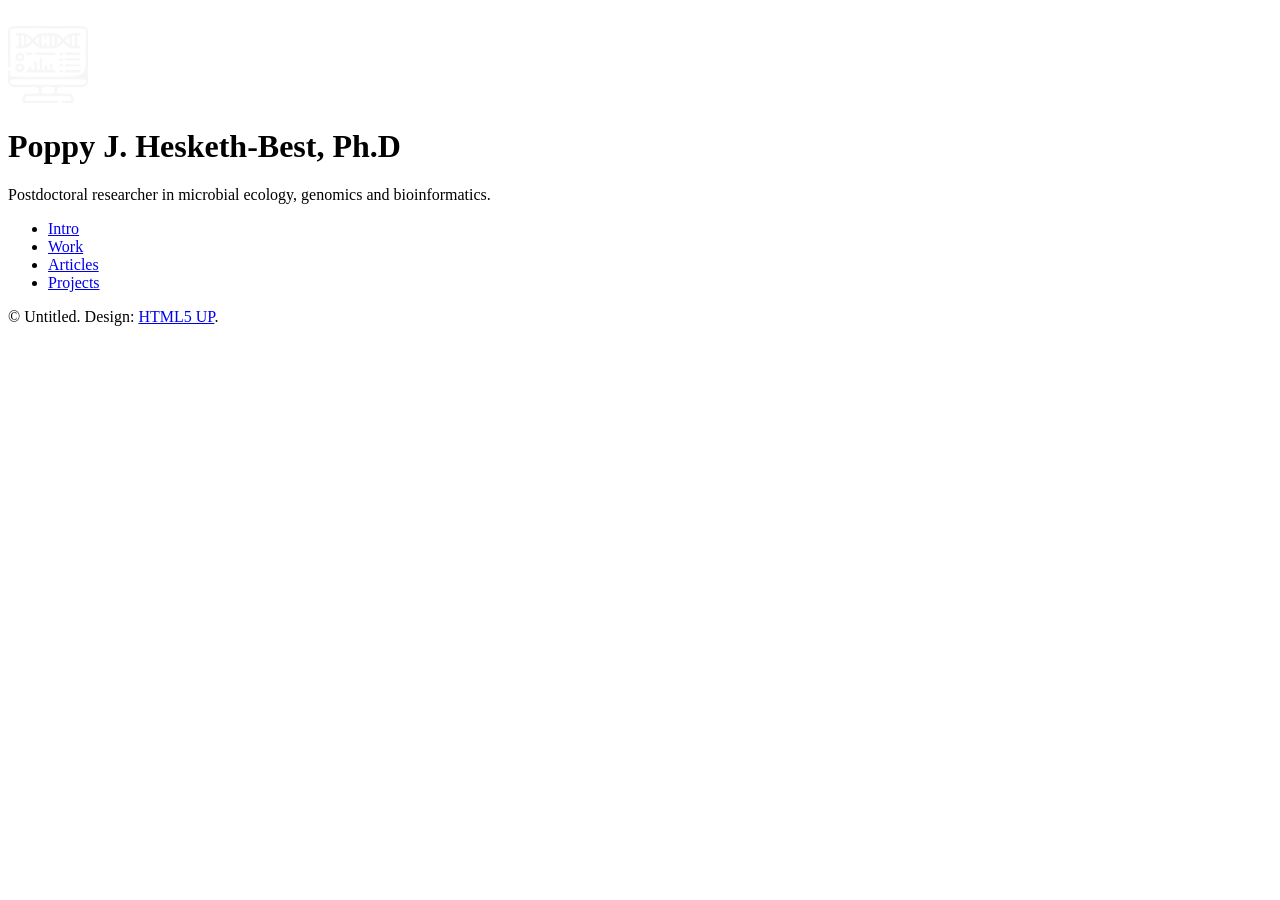
==== index.html @ eb46b70f "Update index.html" ====
<!DOCTYPE HTML>
<!--
	Dimension by HTML5 UP
	html5up.net | @ajlkn
	Free for personal and commercial use under the CCA 3.0 license (html5up.net/license)
-->
<html>
	<head>
		<title>Dimension by HTML5 UP</title>
		<meta charset="utf-8" />
		<meta name="viewport" content="width=device-width, initial-scale=1, user-scalable=no" />
		<link rel="stylesheet" href="assets/css/main.css" />
		<noscript><link rel="stylesheet" href="assets/css/noscript.css" /></noscript>
	</head>
	<body class="is-preload">

		<!-- Wrapper -->
			<div id="wrapper">

				<!-- Header -->
					<header id="header">

						<div class="logo">
						<img src="images/logo1.png" alt="My logo" style="width: 80px; margin-top: 18px;">
						</div>

						<div class="content">
							<div class="inner">
								<h1>Poppy J. Hesketh-Best, Ph.D</h1>
								<p>Postdoctoral researcher in microbial ecology, genomics and bioinformatics.</p>
							</div>
						</div>
						<nav>
							<ul>
								<li><a href="#intro">Intro</a></li>
								<li><a href="#work">Work</a></li>
								<li><a href="#pubs">Articles</a></li>
    							<li><a href="#Projects">Projects</a></li>
								<!--<li><a href="#elements">Elements</a></li>-->
							</ul>
						</nav>
					</header>

				<!-- Main -->
					<div id="main">
						
						<!-- Intro -->
						<article id="intro">
						  <h2 class="major">Intro</h2>
						  <span class="image main"><img src="images/background.jpg" alt="" /></span>
						  <p>
						    I am a bioinformatician and microbial ecologist with a PhD in Marine Biology (Microbiology) from the University of Plymouth. My research focuses on understanding complex biological systems through high-throughput sequencing, metagenomics, and evolutionary analysis.
						  </p>
						  <p>
						    I have worked internationally across the UK, USA, and Spain, studying diverse systems including deep-sea sponges, Antarctic invertebrates, coral reef microbiomes, honey bee viruses, and human pathogens. Currently, I am a Bioinformatics Investigator at IGTP (Barcelona), where I work on pathogen genomic surveillance, with a focus on <em>Mycobacterium tuberculosis</em> and real-time epidemiology.
						  </p>
						  <p>
						    My interests lie at the intersection of microbial ecology, viral evolution, and genomic epidemiology. Through my research, I aim to integrate bioinformatics with experimental approaches to better understand host–microbe interactions and apply these insights to both environmental and public health challenges. You can explore some of my work <a href="#work">here</a>.
						  </p>
						  <h3>Education</h3>
						  <ul>
						    <li><strong>PhD Marine Biology (Microbiology)</strong>, University of Plymouth (2021)</li>
						    <li><strong>MRes Marine Biology</strong>, University of Plymouth (2017)</li>
						    <li><strong>BSc Microbiology and Biochemistry</strong>, University of Sheffield (2016)</li>
						  </ul>
						</article>
						
						<!-- Work -->
						<article id="work">
						  <h2 class="major">Work</h2>
						  <span class="image main"><img src="images/work-map.png" alt="" /></span>
						  <h3>IGTP – Institut Germans Trias i Pujol, Spain</h3>
						  <p><strong>Postdoctoral Research Associate / Bioinformatician (2024 – Present)</strong><br>
						  Bioinformatician in the Pathogen Diagnostics and Genomic Epidemiology (DxEpiPath) group, developing and maintaining pipelines for genomic surveillance of SARS‑CoV‑2, <em>Mycobacterium tuberculosis</em>, HIV, and Hepatitis C. My work focuses on advancing bioinformatic methods for pathogen genomics, alongside manuscript and grant writing.</p>
						  <h3>University of Minnesota, USA</h3>
						  <p><strong>Postdoctoral Research Associate (2023 – 2024)</strong><br>
						  Investigated the genomics of honey bee RNA viruses (BARDS-funded project). Developed automated Oxford Nanopore pipelines and conducted large-scale genomic surveys and recombination analyses of bee-associated viruses.</p>
						  <h3>University of Miami, USA</h3>
						  <p><strong>Postdoctoral Research Associate (2022 – 2023)</strong><br>
						  Studied viral ecology in anoxic lake systems and horizontal gene transfer across bacteria, plasmids, and bacteriophages using Hi-C and metagenomics. Contributed to grant proposals, publications, and mentored PhD students.</p>
						  <h3>British Antarctic Survey, UK</h3>
						  <p><strong>Postdoctoral Research Assistant (2021 – 2022)</strong><br>
						  Conducted metagenomic sequencing of Antarctic invertebrates (NERC-funded project), benchmarking Oxford Nanopore technologies and exploring microbial consortia for novel secondary metabolites with biotechnological potential.</p>
						</article>

						<!-- Articles -->
						<article id="pubs">
						<h2 class="major">Articles</h2>

						<span class="image main">
							<img src="images/wordcloud.png" alt="ORCID Word Cloud" />
						</span>

						<p>
							<!--<strong>Publications:</strong> 15 (7 first-author) &nbsp; | &nbsp;-->
							<!--<strong>Citations:</strong> 151 &nbsp; | &nbsp;-->
							<!--<strong>H-index:</strong> 8 <br>-->

							<a href="https://orcid.org/0000-0002-0284-6689" target="_blank">ORCID</a> | 
							<a href="https://scholar.google.com/citations?user=vwuYwIMAAAAJ&hl=en" target="_blank">Google Scholar</a> | 
							<a href="https://www.researchgate.net/profile/Poppy-Hesketh-Best?ev=hdr_xprf" target="_blank">ResearchGate</a>

						</p>

						<h3>Publications</h3>

							<h4>2026</h4>
							<ul>
														<!-- 2026 papers -->
							<li>
								<a href="https://zenodo.org/records/20643193" target="_blank">
								Bernabéu Duréndez, A., Varona, S., Lopez Molina, V.M., Sapena Ventura, E., Sanz Carbonell, A., 
								<strong>Hesketh-Best, P.J.</strong>, Montañés Dominguez, J.C., Monzón, S., Cuesta, I. (2026)
								"Nanopore Analysis Recommendations in the RELECOV network." 
								<em>Zenodo</em>.
								</a>
							</li>

							<li>
								<a href="https://doi.org/10.3390/v18010148" target="_blank">
								<strong>Hesketh-Best, P.J.</strong>, Luis, A.R., Schroeder, D.C., Martin, S.J. (2026)
								"Viruses Infecting Cuban Honey Bees and Evolution of Deformed-Wing-Virus Variants." 
								<em>Viruses</em>.
								</a>
							</li>

							<li>
								<a href="https://doi.org/10.3389/fpubh.2026.1789425" target="_blank">
								Prieto-García, R., Millet, J.P., Broto, C., Lara, E., Espiau, M., Soriano-Arandes, A., 
								de Souza-Galvão, M.L., Jiménez-Fuentes, M.A., Domingo, C., Vileu Vallverdú, R.M., 
								Saludes, V., Bordoy, A.E., <strong>Hesketh-Best, P.J.</strong>, Panisello Yagüe, D., 
								Martró, E., Gavaldà Mestre, L., Sicart Torres, E., Martínez Alguacil, H., López Espinilla, M., 
								Cardona, P.-J., Simón, P., Rius, C. (2026)
								"Tuberculosis outbreak in a pre-primary and primary school in Barcelona, Spain."
								<em>Frontiers in Public Health</em>.
								</a>
							</li>

							</ul>

							<h4>2025</h4>
							<ul>
														<!-- 2025 papers -->
							<li>
								<a href="https://doi.org/10.1038/s41564-025-02116-2" target="_blank">
								Hug, L.A., Hatzenpichler, R., Moraru, C., Soares, A.R., Meyer, F., Heyder, A., 
								<strong>The Data Reuse Consortium</strong>, Probst, A.J. (2025) 
								"A roadmap for equitable reuse of public microbiome data."
								<em>Nature Microbiology</em>.
						      	</a>
						    </li>

						    <li>
								<a href=" https://doi.org/10.1098/rspb.2025.0337" target="_blank">
								Chrismas, N., Bird, K., Laundon, D., Lieng, C., <strong>Hesketh-Best, P.J.</strong>, Cunliffe, M. (2025) 
								"Adaptive traits for chitin utilization in the saprotrophic aquatic chytrid fungus <em>Rhizoclosmatium globosum</em>"
								<em>Proceedings B</em>.
								</a>
						    </li>

						    <li>
						      	<a href="https://doi.org/10.1038/s42003-025-08351-x" target="_blank">
						        McKeown, D.A., Evans, E.C., Helgen, J., Warner, J., Zimmern, R., Masterman, R., 
						        Berrington, A., Nemecek, M., Costello, C., Bernstein, E., Mendel, B., 
						        <strong>Hesketh-Best, P.J.</strong>, Spivak, M., Schroeder, D.C. (2025) 
						        "Distinct virome compositions and lack of viral diversification indicate that viral spillover is
								a dead-end between the western honey bee and the common eastern bumblebee" 
						        <em>Communications Biology</em>.
								</a>
							</li>

							</ul>

							<h4>2024</h4>
							<ul>
														<!-- 2024 papers -->
							<li>
						      	<a href="https://doi.org/10.1038/s42003-024-07333-9" target="_blank">
						        <strong>Hesketh-Best, P.J.</strong>, McKeown, D.A., Christmon, K. Cook, S., Fauvel, A.M, 
								Steinhauer, N.A., Schroeder, S.C (2024) 
						        "Dominance of recombinant DWV genomes with changing viral landscapes as revealed in national US 
								honey bee and varroa mite survey." 
						        <em>Communications Biology</em>.
						      	</a>
						    </li>

						    <li>
						      	<a href="https://doi.org/10.1128/spectrum.00656-24" target="_blank">
						        <strong>Hesketh-Best, P.J.</strong>, Fowler, P.D., Odogwu, N.M., Milbrath, M.O., Schroeder, D.C. (2024) 
						        "Sacbrood viruses and select Lake Sinai virus variants dominated Apis mellifera colonies symptomatic for 
								European foulbrood." 
						        <em>Microbiology Spectrum</em>.
						      	</a>
						    </li>

						    <li>
						      	<a href="https://doi.org/10.1093/ismejo/wrae240" target="_blank">
						        Wallace, B.A., Varona, N.S., <strong>Hesketh-Best, P.J.</strong>, Stiffler, A.K., Silveira, C.B. (2024) 
						        "Host-specific viral predation network on coral reefs."
						        <em>The ISME Journal</em>.
						      	</a>
						    </li>

						    <li>
						      	<a href="https://doi.org/10.1371/journal.pone.0297623" target="_blank">
						        Nikulin, S.L., <strong>Hesketh-Best, P.J.</strong>, McKeown, D.A., Spivak, M., Schroeder, D.C. (2024) 
						        "A semi-automated and high-throughput approach for the detection of honey bee viruses in bee samples."
						        <em>PLoS ONE</em>.
						     	 </a>
						    </li>

						    <li>
						      	<a href="https://doi.org/10.1186/s40168-024-01860-7" target="_blank">
						        Stiffler, A.K., <strong>Hesketh-Best, P.J.</strong>, Varona, N.S., Zagame, A., Wallace, B.A., 
						        Lapointe, B.E., Silveira, C.B. (2024) 
						        "Genomic and induction evidence for bacteriophage contributions to sargassum-bacteria symbioses."
						        <em>Microbiome</em>.
						      	</a>
						    </li>

						    <li>
						      	<a href="https://doi.org/10.1093/ismejo/wrae132" target="_blank">
						        Wallace, B.A., Varona, N.S., <strong>Hesketh-Best, P.J.</strong>, Stiffler, A.K.,, Silveira, C. (2024) 
						        "Globally distributed bacteriophage genomes reveal mechanisms of tripartite phage-bacteria-coral interactions." 
						        <em>The ISME Journal</em>.
						      	</a>
							</li>

							</ul>

							<h4>2023</h4>
							<ul>
														<!-- 2023 papers -->
							<li>
						      	<a href="https://doi.org/10.1093/femsmc/xtad005" target="_blank">
						        <strong>Hesketh-Best, P.J.</strong>, January, G.G., Koch, M.J., Warburton, P.J., Howell, K.L., Upton, M. (2023) 
						        "Whole genomes of deep-sea sponge-associated bacteria exhibit high novel natural product potential."
						        <em>FEMS Microbes</em>.
						      	</a>
						    </li>

						    <li>
						     	 <a href="https://doi.org/10.1038/s43247-023-00796-4" target="_blank">
						        <strong>Hesketh-Best, P.J.</strong>, Bosco-Santos, A., Garcia, S.L., O’Beirne, M.D., 
						        Werne, J.P., Gilhooly, W.P., Silveira, C.B. (2023) 
						        "Viruses of sulfur oxidizing phototrophs encode genes for pigment, carbon, and sulfur metabolisms."
						        <em>Communications Earth & Environment</em>.
						      	</a>
							</li>

							</ul>

							<h4>2021</h4>
							<ul>
														<!-- 2021 papers -->
							<li>
						      	<a href="https://doi.org/10.1099/mic.0.001123" target="_blank">
						        Koch, M.J.*, <strong>Hesketh-Best, P.J.</strong>*, Smerdon, G., Warburton, P.J., Howell, K., Upton, M. (2021) 
						        "Impact of growth media and pressure on the diversity and antimicrobial activity of isolates from two 
								species of hexactinellid sponge." 
						        <em>Microbiology</em>.
						     	</a>
						    </li>

						    <li>
						      	<a href="https://doi.org/10.1093/femspd/ftab003" target="_blank">
						        <strong>Hesketh-Best, P.J.</strong>, Mouritzen, M.V., Shandley-Edwards, K., Billington, R.A., Upton, M. (2021) 
						        "Galleria mellonella larvae exhibit a weight-dependent lethal median dose when infected with 
								Methicillin-resistant <em>Staphylococcus aureus</em>" 
						        <em>Pathogens and Disease</em>.
						      	</a>
						    </li>
						  </ul>

						</article>

						<!-- Projects -->
						<article id="Projects">
						<h2 class="major">Projects</h2>

						<h3>Current</h3>
						<ul>
							<li>
							<strong>fasTB-SEQ:</strong> Towards real-time genomic epidemiology for 
							<em>Mycobacterium tuberculosis</em> transmission control in Catalonia, Spain 
							| IGTP, Spain | 2026–2028
							</li>
							<li>
							<strong>TB-SEQ:</strong> A new genomic epidemiology strategy to complement 
							the study of tuberculosis contacts in Catalonia 
							| IGTP, Spain | 2024–2026
							</li>
						</ul>

						<h3>Previous</h3>
						<ul>
							<li>
							Does Honey Bee Hygienic Behavior Curtail or Enhance Virus Transmission? 
							| University of Minnesota, USA | 2023–2025
							</li>
							<li>
							Viral spillover from managed honey bees to wild bumblebee populations 
							| University of Minnesota, USA | 2023–2024
							</li>
						</ul>

						<h3>Grants Awarded</h3>
						<ul>
							<li>
							“Towards real-time genomic epidemiology for Mycobacterium tuberculosis 
							transmission control in Catalonia (fasTB-SEQ)”, €199,266 
							(Co-Investigator, 2026–2028)
							</li>
							<li>
							University of Minnesota Postdoctoral Association Career Development Award, 
							$1,000 (Awardee, 2023)
							</li>
							<li>
							British Ecological Society Student Travel Grant, £500 (Awardee, 2019)
							</li>
							<li>
							14th Deep-Sea Biology Symposium Travel Grant, £750 (Awardee, 2018)
							</li>
							<li>
							University of Plymouth Postgraduate Research Studentship 
							(Awardee, 2017–2021)
							</li>
						</ul>
						</article>

						<!-- Elements -->
							<article id="elements">
								<h2 class="major">Elements</h2>

								<section>
									<h3 class="major">Text</h3>
									<p>This is <b>bold</b> and this is <strong>strong</strong>. This is <i>italic</i> and this is <em>emphasized</em>.
									This is <sup>superscript</sup> text and this is <sub>subscript</sub> text.
									This is <u>underlined</u> and this is code: <code>for (;;) { ... }</code>. Finally, <a href="#">this is a link</a>.</p>
									<hr />
									<h2>Heading Level 2</h2>
									<h3>Heading Level 3</h3>
									<h4>Heading Level 4</h4>
									<h5>Heading Level 5</h5>
									<h6>Heading Level 6</h6>
									<hr />
									<h4>Blockquote</h4>
									<blockquote>Fringilla nisl. Donec accumsan interdum nisi, quis tincidunt felis sagittis eget tempus euismod. Vestibulum ante ipsum primis in faucibus vestibulum. Blandit adipiscing eu felis iaculis volutpat ac adipiscing accumsan faucibus. Vestibulum ante ipsum primis in faucibus lorem ipsum dolor sit amet nullam adipiscing eu felis.</blockquote>
									<h4>Preformatted</h4>
									<pre><code>i = 0;

while (!deck.isInOrder()) {
    print 'Iteration ' + i;
    deck.shuffle();
    i++;
}

print 'It took ' + i + ' iterations to sort the deck.';</code></pre>
								</section>

								<section>
									<h3 class="major">Lists</h3>

									<h4>Unordered</h4>
									<ul>
										<li>Dolor pulvinar etiam.</li>
										<li>Sagittis adipiscing.</li>
										<li>Felis enim feugiat.</li>
									</ul>

									<h4>Alternate</h4>
									<ul class="alt">
										<li>Dolor pulvinar etiam.</li>
										<li>Sagittis adipiscing.</li>
										<li>Felis enim feugiat.</li>
									</ul>

									<h4>Ordered</h4>
									<ol>
										<li>Dolor pulvinar etiam.</li>
										<li>Etiam vel felis viverra.</li>
										<li>Felis enim feugiat.</li>
										<li>Dolor pulvinar etiam.</li>
										<li>Etiam vel felis lorem.</li>
										<li>Felis enim et feugiat.</li>
									</ol>
									<h4>Icons</h4>
									<ul class="icons">
										<li><a href="#" class="icon brands fa-twitter"><span class="label">Twitter</span></a></li>
										<li><a href="#" class="icon brands fa-facebook-f"><span class="label">Facebook</span></a></li>
										<li><a href="#" class="icon brands fa-instagram"><span class="label">Instagram</span></a></li>
										<li><a href="#" class="icon brands fa-github"><span class="label">Github</span></a></li>
									</ul>

									<h4>Actions</h4>
									<ul class="actions">
										<li><a href="#" class="button primary">Default</a></li>
										<li><a href="#" class="button">Default</a></li>
									</ul>
									<ul class="actions stacked">
										<li><a href="#" class="button primary">Default</a></li>
										<li><a href="#" class="button">Default</a></li>
									</ul>
								</section>

								<section>
									<h3 class="major">Table</h3>
									<h4>Default</h4>
									<div class="table-wrapper">
										<table>
											<thead>
												<tr>
													<th>Name</th>
													<th>Description</th>
													<th>Price</th>
												</tr>
											</thead>
											<tbody>
												<tr>
													<td>Item One</td>
													<td>Ante turpis integer aliquet porttitor.</td>
													<td>29.99</td>
												</tr>
												<tr>
													<td>Item Two</td>
													<td>Vis ac commodo adipiscing arcu aliquet.</td>
													<td>19.99</td>
												</tr>
												<tr>
													<td>Item Three</td>
													<td> Morbi faucibus arcu accumsan lorem.</td>
													<td>29.99</td>
												</tr>
												<tr>
													<td>Item Four</td>
													<td>Vitae integer tempus condimentum.</td>
													<td>19.99</td>
												</tr>
												<tr>
													<td>Item Five</td>
													<td>Ante turpis integer aliquet porttitor.</td>
													<td>29.99</td>
												</tr>
											</tbody>
											<tfoot>
												<tr>
													<td colspan="2"></td>
													<td>100.00</td>
												</tr>
											</tfoot>
										</table>
									</div>

									<h4>Alternate</h4>
									<div class="table-wrapper">
										<table class="alt">
											<thead>
												<tr>
													<th>Name</th>
													<th>Description</th>
													<th>Price</th>
												</tr>
											</thead>
											<tbody>
												<tr>
													<td>Item One</td>
													<td>Ante turpis integer aliquet porttitor.</td>
													<td>29.99</td>
												</tr>
												<tr>
													<td>Item Two</td>
													<td>Vis ac commodo adipiscing arcu aliquet.</td>
													<td>19.99</td>
												</tr>
												<tr>
													<td>Item Three</td>
													<td> Morbi faucibus arcu accumsan lorem.</td>
													<td>29.99</td>
												</tr>
												<tr>
													<td>Item Four</td>
													<td>Vitae integer tempus condimentum.</td>
													<td>19.99</td>
												</tr>
												<tr>
													<td>Item Five</td>
													<td>Ante turpis integer aliquet porttitor.</td>
													<td>29.99</td>
												</tr>
											</tbody>
											<tfoot>
												<tr>
													<td colspan="2"></td>
													<td>100.00</td>
												</tr>
											</tfoot>
										</table>
									</div>
								</section>

								<section>
									<h3 class="major">Buttons</h3>
									<ul class="actions">
										<li><a href="#" class="button primary">Primary</a></li>
										<li><a href="#" class="button">Default</a></li>
									</ul>
									<ul class="actions">
										<li><a href="#" class="button">Default</a></li>
										<li><a href="#" class="button small">Small</a></li>
									</ul>
									<ul class="actions">
										<li><a href="#" class="button primary icon solid fa-download">Icon</a></li>
										<li><a href="#" class="button icon solid fa-download">Icon</a></li>
									</ul>
									<ul class="actions">
										<li><span class="button primary disabled">Disabled</span></li>
										<li><span class="button disabled">Disabled</span></li>
									</ul>
								</section>

								<section>
									<h3 class="major">Form</h3>
									<form method="post" action="#">
										<div class="fields">
											<div class="field half">
												<label for="demo-name">Name</label>
												<input type="text" name="demo-name" id="demo-name" value="" placeholder="Jane Doe" />
											</div>
											<div class="field half">
												<label for="demo-email">Email</label>
												<input type="email" name="demo-email" id="demo-email" value="" placeholder="jane@untitled.tld" />
											</div>
											<div class="field">
												<label for="demo-category">Category</label>
												<select name="demo-category" id="demo-category">
													<option value="">-</option>
													<option value="1">Manufacturing</option>
													<option value="1">Shipping</option>
													<option value="1">Administration</option>
													<option value="1">Human Resources</option>
												</select>
											</div>
											<div class="field half">
												<input type="radio" id="demo-priority-low" name="demo-priority" checked>
												<label for="demo-priority-low">Low</label>
											</div>
											<div class="field half">
												<input type="radio" id="demo-priority-high" name="demo-priority">
												<label for="demo-priority-high">High</label>
											</div>
											<div class="field half">
												<input type="checkbox" id="demo-copy" name="demo-copy">
												<label for="demo-copy">Email me a copy</label>
											</div>
											<div class="field half">
												<input type="checkbox" id="demo-human" name="demo-human" checked>
												<label for="demo-human">Not a robot</label>
											</div>
											<div class="field">
												<label for="demo-message">Message</label>
												<textarea name="demo-message" id="demo-message" placeholder="Enter your message" rows="6"></textarea>
											</div>
										</div>
										<ul class="actions">
											<li><input type="submit" value="Send Message" class="primary" /></li>
											<li><input type="reset" value="Reset" /></li>
										</ul>
									</form>
								</section>

							</article>

					</div>

				<!-- Footer -->
					<footer id="footer">
						<p class="copyright">&copy; Untitled. Design: <a href="https://html5up.net">HTML5 UP</a>.</p>
					</footer>

			</div>

		<!-- BG -->
			<div id="bg"></div>

		<!-- Scripts -->
			<script src="assets/js/jquery.min.js"></script>
			<script src="assets/js/browser.min.js"></script>
			<script src="assets/js/breakpoints.min.js"></script>
			<script src="assets/js/util.js"></script>
			<script src="assets/js/main.js"></script>

	</body>
</html>
---- assets/css/main.css ----
@import url(fontawesome-all.min.css);
@import url("https://fonts.googleapis.com/css?family=Source+Sans+Pro:300italic,600italic,300,600");

/*
	Dimension by HTML5 UP
	html5up.net | @ajlkn
	Free for personal and commercial use under the CCA 3.0 license (html5up.net/license)
*/

html, body, div, span, applet, object,
iframe, h1, h2, h3, h4, h5, h6, p, blockquote,
pre, a, abbr, acronym, address, big, cite,
code, del, dfn, em, img, ins, kbd, q, s, samp,
small, strike, strong, sub, sup, tt, var, b,
u, i, center, dl, dt, dd, ol, ul, li, fieldset,
form, label, legend, table, caption, tbody,
tfoot, thead, tr, th, td, article, aside,
canvas, details, embed, figure, figcaption,
footer, header, hgroup, menu, nav, output, ruby,
section, summary, time, mark, audio, video {
	margin: 0;
	padding: 0;
	border: 0;
	font-size: 100%;
	font: inherit;
	vertical-align: baseline;}

article, aside, details, figcaption, figure,
footer, header, hgroup, menu, nav, section {
	display: block;}

body {
	line-height: 1;
}

ol, ul {
	list-style: none;
}

blockquote, q {
	quotes: none;
}

	blockquote:before, blockquote:after, q:before, q:after {
		content: '';
		content: none;
	}

table {
	border-collapse: collapse;
	border-spacing: 0;
}

body {
	-webkit-text-size-adjust: none;
}

mark {
	background-color: transparent;
	color: inherit;
}

input::-moz-focus-inner {
	border: 0;
	padding: 0;
}

input, select, textarea {
	-moz-appearance: none;
	-webkit-appearance: none;
	-ms-appearance: none;
	appearance: none;
}

/* Basic */

	@-ms-viewport {
		width: device-width;
	}

	@media screen and (max-width: 480px) {

		html, body {
			min-width: 320px;
		}

	}

	html {
		box-sizing: border-box;
	}

	*, *:before, *:after {
		box-sizing: inherit;
	}

	body {
		background: #1b1f22;
	}

		body.is-preload *, body.is-preload *:before, body.is-preload *:after {
			-moz-animation: none !important;
			-webkit-animation: none !important;
			-ms-animation: none !important;
			animation: none !important;
			-moz-transition: none !important;
			-webkit-transition: none !important;
			-ms-transition: none !important;
			transition: none !important;
		}

/* Type */

	html {
		font-size: 16pt;
	}

		@media screen and (max-width: 1680px) {

			html {
				font-size: 12pt;
			}

		}

		@media screen and (max-width: 736px) {

			html {
				font-size: 11pt;
			}

		}

		@media screen and (max-width: 360px) {

			html {
				font-size: 10pt;
			}

		}

	body, input, select, textarea {
		color: #ffffff;
		font-family: "Source Sans Pro", sans-serif;
		font-weight: 300;
		font-size: 1rem;
		line-height: 1.65;
	}

	a {
		-moz-transition: color 0.2s ease-in-out, background-color 0.2s ease-in-out, border-bottom-color 0.2s ease-in-out;
		-webkit-transition: color 0.2s ease-in-out, background-color 0.2s ease-in-out, border-bottom-color 0.2s ease-in-out;
		-ms-transition: color 0.2s ease-in-out, background-color 0.2s ease-in-out, border-bottom-color 0.2s ease-in-out;
		transition: color 0.2s ease-in-out, background-color 0.2s ease-in-out, border-bottom-color 0.2s ease-in-out;
		border-bottom: dotted 1px rgba(255, 255, 255, 0.5);
		text-decoration: none;
		color: inherit;
	}

		a:hover {
			border-bottom-color: transparent;
		}

	strong, b {
		color: #ffffff;
		font-weight: 600;
	}

	em, i {
		font-style: italic;
	}

	p {
		margin: 0 0 2rem 0;
	}

	h1, h2, h3, h4, h5, h6 {
		color: #ffffff;
		font-weight: 600;
		line-height: 1.5;
		margin: 0 0 1rem 0;
		text-transform: uppercase;
		letter-spacing: 0.2rem;
	}

		h1 a, h2 a, h3 a, h4 a, h5 a, h6 a {
			color: inherit;
			text-decoration: none;
		}

		h1.major, h2.major, h3.major, h4.major, h5.major, h6.major {
			border-bottom: solid 1px #ffffff;
			width: -moz-max-content;
			width: -webkit-max-content;
			width: -ms-max-content;
			width: max-content;
			padding-bottom: 0.5rem;
			margin: 0 0 2rem 0;
		}

	h1 {
		font-size: 2.25rem;
		line-height: 1.3;
		letter-spacing: 0.5rem;
	}

	h2 {
		font-size: 1.5rem;
		line-height: 1.4;
		letter-spacing: 0.5rem;
	}

	h3 {
		font-size: 1rem;
	}

	h4 {
		font-size: 0.8rem;
	}

	h5 {
		font-size: 0.7rem;
	}

	h6 {
		font-size: 0.6rem;
	}

	@media screen and (max-width: 736px) {

		h1 {
			font-size: 1.75rem;
			line-height: 1.4;
		}

		h2 {
			font-size: 1.25em;
			line-height: 1.5;
		}

	}

	sub {
		font-size: 0.8rem;
		position: relative;
		top: 0.5rem;
	}

	sup {
		font-size: 0.8rem;
		position: relative;
		top: -0.5rem;
	}

	blockquote {
		border-left: solid 4px #ffffff;
		font-style: italic;
		margin: 0 0 2rem 0;
		padding: 0.5rem 0 0.5rem 2rem;
	}

	code {
		background: rgba(255, 255, 255, 0.075);
		border-radius: 4px;
		font-family: "Courier New", monospace;
		font-size: 0.9rem;
		margin: 0 0.25rem;
		padding: 0.25rem 0.65rem;
	}

	pre {
		-webkit-overflow-scrolling: touch;
		font-family: "Courier New", monospace;
		font-size: 0.9rem;
		margin: 0 0 2rem 0;
	}

		pre code {
			display: block;
			line-height: 1.75;
			padding: 1rem 1.5rem;
			overflow-x: auto;
		}

	hr {
		border: 0;
		border-bottom: solid 1px #ffffff;
		margin: 2.75rem 0;
	}

	.align-left {
		text-align: left;
	}

	.align-center {
		text-align: center;
	}

	.align-right {
		text-align: right;
	}

/* Form */

	form {
		margin: 0 0 2rem 0;
	}

		form > :last-child {
			margin-bottom: 0;
		}

		form > .fields {
			display: -moz-flex;
			display: -webkit-flex;
			display: -ms-flex;
			display: flex;
			-moz-flex-wrap: wrap;
			-webkit-flex-wrap: wrap;
			-ms-flex-wrap: wrap;
			flex-wrap: wrap;
			width: calc(100% + 3rem);
			margin: -1.5rem 0 2rem -1.5rem;
		}

			form > .fields > .field {
				-moz-flex-grow: 0;
				-webkit-flex-grow: 0;
				-ms-flex-grow: 0;
				flex-grow: 0;
				-moz-flex-shrink: 0;
				-webkit-flex-shrink: 0;
				-ms-flex-shrink: 0;
				flex-shrink: 0;
				padding: 1.5rem 0 0 1.5rem;
				width: calc(100% - 1.5rem);
			}

				form > .fields > .field.half {
					width: calc(50% - 0.75rem);
				}

				form > .fields > .field.third {
					width: calc(100%/3 - 0.5rem);
				}

				form > .fields > .field.quarter {
					width: calc(25% - 0.375rem);
				}

		@media screen and (max-width: 480px) {

			form > .fields {
				width: calc(100% + 3rem);
				margin: -1.5rem 0 2rem -1.5rem;
			}

				form > .fields > .field {
					padding: 1.5rem 0 0 1.5rem;
					width: calc(100% - 1.5rem);
				}

					form > .fields > .field.half {
						width: calc(100% - 1.5rem);
					}

					form > .fields > .field.third {
						width: calc(100% - 1.5rem);
					}

					form > .fields > .field.quarter {
						width: calc(100% - 1.5rem);
					}

		}

	label {
		color: #ffffff;
		display: block;
		font-size: 0.8rem;
		font-weight: 300;
		letter-spacing: 0.2rem;
		line-height: 1.5;
		margin: 0 0 1rem 0;
		text-transform: uppercase;
	}

	input[type="text"],
	input[type="password"],
	input[type="email"],
	input[type="tel"],
	select,
	textarea {
		-moz-appearance: none;
		-webkit-appearance: none;
		-ms-appearance: none;
		appearance: none;
		-moz-transition: border-color 0.2s ease-in-out, box-shadow 0.2s ease-in-out, background-color 0.2s ease-in-out;
		-webkit-transition: border-color 0.2s ease-in-out, box-shadow 0.2s ease-in-out, background-color 0.2s ease-in-out;
		-ms-transition: border-color 0.2s ease-in-out, box-shadow 0.2s ease-in-out, background-color 0.2s ease-in-out;
		transition: border-color 0.2s ease-in-out, box-shadow 0.2s ease-in-out, background-color 0.2s ease-in-out;
		background-color: transparent;
		border-radius: 4px;
		border: solid 1px #ffffff;
		color: inherit;
		display: block;
		outline: 0;
		padding: 0 1rem;
		text-decoration: none;
		width: 100%;
	}

		input[type="text"]:invalid,
		input[type="password"]:invalid,
		input[type="email"]:invalid,
		input[type="tel"]:invalid,
		select:invalid,
		textarea:invalid {
			box-shadow: none;
		}

		input[type="text"]:focus,
		input[type="password"]:focus,
		input[type="email"]:focus,
		input[type="tel"]:focus,
		select:focus,
		textarea:focus {
			background: rgba(255, 255, 255, 0.075);
			border-color: #ffffff;
			box-shadow: 0 0 0 1px #ffffff;
		}

	select {
		background-image: url("data:image/svg+xml;charset=utf8,%3Csvg xmlns='http://www.w3.org/2000/svg' width='40' height='40' preserveAspectRatio='none' viewBox='0 0 40 40'%3E%3Cpath d='M9.4,12.3l10.4,10.4l10.4-10.4c0.2-0.2,0.5-0.4,0.9-0.4c0.3,0,0.6,0.1,0.9,0.4l3.3,3.3c0.2,0.2,0.4,0.5,0.4,0.9 c0,0.4-0.1,0.6-0.4,0.9L20.7,31.9c-0.2,0.2-0.5,0.4-0.9,0.4c-0.3,0-0.6-0.1-0.9-0.4L4.3,17.3c-0.2-0.2-0.4-0.5-0.4-0.9 c0-0.4,0.1-0.6,0.4-0.9l3.3-3.3c0.2-0.2,0.5-0.4,0.9-0.4S9.1,12.1,9.4,12.3z' fill='%23ffffff' /%3E%3C/svg%3E");
		background-size: 1.25rem;
		background-repeat: no-repeat;
		background-position: calc(100% - 1rem) center;
		height: 2.75rem;
		padding-right: 2.75rem;
		text-overflow: ellipsis;
	}

		select option {
			color: #ffffff;
			background: #1b1f22;
		}

		select:focus::-ms-value {
			background-color: transparent;
		}

		select::-ms-expand {
			display: none;
		}

	input[type="text"],
	input[type="password"],
	input[type="email"],
	select {
		height: 2.75rem;
	}

	textarea {
		padding: 0.75rem 1rem;
	}

	input[type="checkbox"],
	input[type="radio"] {
		-moz-appearance: none;
		-webkit-appearance: none;
		-ms-appearance: none;
		appearance: none;
		display: block;
		float: left;
		margin-right: -2rem;
		opacity: 0;
		width: 1rem;
		z-index: -1;
	}

		input[type="checkbox"] + label,
		input[type="radio"] + label {
			text-decoration: none;
			-moz-user-select: none;
			-webkit-user-select: none;
			-ms-user-select: none;
			user-select: none;
			color: #ffffff;
			cursor: pointer;
			display: inline-block;
			font-size: 0.8rem;
			font-weight: 300;
			margin: 0 0 0.5rem 0;
			padding-left: 2.65rem;
			padding-right: 0.75rem;
			position: relative;
		}

			input[type="checkbox"] + label:before,
			input[type="radio"] + label:before {
				-moz-osx-font-smoothing: grayscale;
				-webkit-font-smoothing: antialiased;
				display: inline-block;
				font-style: normal;
				font-variant: normal;
				text-rendering: auto;
				line-height: 1;
				text-transform: none !important;
				font-family: 'Font Awesome 5 Free';
				font-weight: 900;
			}

			input[type="checkbox"] + label:before,
			input[type="radio"] + label:before {
				-moz-transition: border-color 0.2s ease-in-out, box-shadow 0.2s ease-in-out, background-color 0.2s ease-in-out;
				-webkit-transition: border-color 0.2s ease-in-out, box-shadow 0.2s ease-in-out, background-color 0.2s ease-in-out;
				-ms-transition: border-color 0.2s ease-in-out, box-shadow 0.2s ease-in-out, background-color 0.2s ease-in-out;
				transition: border-color 0.2s ease-in-out, box-shadow 0.2s ease-in-out, background-color 0.2s ease-in-out;
				border-radius: 4px;
				border: solid 1px #ffffff;
				content: '';
				display: inline-block;
				height: 1.65rem;
				left: 0;
				line-height: 1.65rem;
				position: absolute;
				text-align: center;
				top: -0.15rem;
				width: 1.65rem;
			}

		input[type="checkbox"]:checked + label:before,
		input[type="radio"]:checked + label:before {
			background: #ffffff !important;
			border-color: #ffffff !important;
			color: #1b1f22;
			content: '\f00c';
		}

		input[type="checkbox"]:focus + label:before,
		input[type="radio"]:focus + label:before {
			background: rgba(255, 255, 255, 0.075);
			border-color: #ffffff;
			box-shadow: 0 0 0 1px #ffffff;
		}

	input[type="checkbox"] + label:before {
		border-radius: 4px;
	}

	input[type="radio"] + label:before {
		border-radius: 100%;
	}

	::-webkit-input-placeholder {
		color: rgba(255, 255, 255, 0.5) !important;
		opacity: 1.0;
	}

	:-moz-placeholder {
		color: rgba(255, 255, 255, 0.5) !important;
		opacity: 1.0;
	}

	::-moz-placeholder {
		color: rgba(255, 255, 255, 0.5) !important;
		opacity: 1.0;
	}

	:-ms-input-placeholder {
		color: rgba(255, 255, 255, 0.5) !important;
		opacity: 1.0;
	}

	.formerize-placeholder {
		color: rgba(255, 255, 255, 0.5) !important;
		opacity: 1.0;
	}

/* Box */

	.box {
		border-radius: 4px;
		border: solid 1px #ffffff;
		margin-bottom: 2rem;
		padding: 1.5em;
	}

		.box > :last-child,
		.box > :last-child > :last-child,
		.box > :last-child > :last-child > :last-child {
			margin-bottom: 0;
		}

		.box.alt {
			border: 0;
			border-radius: 0;
			padding: 0;
		}

/* Icon */

	.icon {
		text-decoration: none;
		border-bottom: none;
		position: relative;
	}

		.icon:before {
			-moz-osx-font-smoothing: grayscale;
			-webkit-font-smoothing: antialiased;
			display: inline-block;
			font-style: normal;
			font-variant: normal;
			text-rendering: auto;
			line-height: 1;
			text-transform: none !important;
			font-family: 'Font Awesome 5 Free';
			font-weight: 400;
		}

		.icon > .label {
			display: none;
		}

		.icon:before {
			line-height: inherit;
		}

		.icon.solid:before {
			font-weight: 900;
		}

		.icon.brands:before {
			font-family: 'Font Awesome 5 Brands';
		}

/* Image */

	.image {
		border-radius: 4px;
		border: 0;
		display: inline-block;
		position: relative;
	}

		.image:before {
			pointer-events: none;
			background-image: url("../../images/overlay.png");
			background-color: rgba(19, 21, 25, 0.5);
			border-radius: 4px;
			content: '';
			display: block;
			height: 100%;
			left: 0;
			opacity: 0.5;
			position: absolute;
			top: 0;
			width: 100%;
		}

		.image img {
			border-radius: 4px;
			display: block;
		}

		.image.left, .image.right {
			max-width: 40%;
		}

			.image.left img, .image.right img {
				width: 100%;
			}

		.image.left {
			float: left;
			padding: 0 1.5em 1em 0;
			top: 0.25em;
		}

		.image.right {
			float: right;
			padding: 0 0 1em 1.5em;
			top: 0.25em;
		}

		.image.fit {
			display: block;
			margin: 0 0 2rem 0;
			width: 100%;
		}

			.image.fit img {
				width: 100%;
			}

		.image.main {
			display: block;
			margin: 2.5rem 0;
			width: 100%;
		}

			.image.main img {
				width: 100%;
			}

		@media screen and (max-width: 736px) {

			.image.main {
				margin: 2rem 0;
			}

		}

		@media screen and (max-width: 480px) {

			.image.main {
				margin: 1.5rem 0;
			}

		}

/* List */

	ol {
		list-style: decimal;
		margin: 0 0 2rem 0;
		padding-left: 1.25em;
	}

		ol li {
			padding-left: 0.25em;
		}

	ul {
		list-style: disc;
		margin: 0 0 2rem 0;
		padding-left: 1em;
	}

		ul li {
			padding-left: 0.5em;
		}

		ul.alt {
			list-style: none;
			padding-left: 0;
		}

			ul.alt li {
				border-top: solid 1px #ffffff;
				padding: 0.5em 0;
			}

				ul.alt li:first-child {
					border-top: 0;
					padding-top: 0;
				}

	dl {
		margin: 0 0 2rem 0;
	}

		dl dt {
			display: block;
			font-weight: 600;
			margin: 0 0 1rem 0;
		}

		dl dd {
			margin-left: 2rem;
		}

/* Actions */

	ul.actions {
		display: -moz-flex;
		display: -webkit-flex;
		display: -ms-flex;
		display: flex;
		cursor: default;
		list-style: none;
		margin-left: -1rem;
		padding-left: 0;
	}

		ul.actions li {
			padding: 0 0 0 1rem;
			vertical-align: middle;
		}

		ul.actions.special {
			-moz-justify-content: center;
			-webkit-justify-content: center;
			-ms-justify-content: center;
			justify-content: center;
			width: 100%;
			margin-left: 0;
		}

			ul.actions.special li:first-child {
				padding-left: 0;
			}

		ul.actions.stacked {
			-moz-flex-direction: column;
			-webkit-flex-direction: column;
			-ms-flex-direction: column;
			flex-direction: column;
			margin-left: 0;
		}

			ul.actions.stacked li {
				padding: 1.3rem 0 0 0;
			}

				ul.actions.stacked li:first-child {
					padding-top: 0;
				}

		ul.actions.fit {
			width: calc(100% + 1rem);
		}

			ul.actions.fit li {
				-moz-flex-grow: 1;
				-webkit-flex-grow: 1;
				-ms-flex-grow: 1;
				flex-grow: 1;
				-moz-flex-shrink: 1;
				-webkit-flex-shrink: 1;
				-ms-flex-shrink: 1;
				flex-shrink: 1;
				width: 100%;
			}

				ul.actions.fit li > * {
					width: 100%;
				}

			ul.actions.fit.stacked {
				width: 100%;
			}

		@media screen and (max-width: 480px) {

			ul.actions:not(.fixed) {
				-moz-flex-direction: column;
				-webkit-flex-direction: column;
				-ms-flex-direction: column;
				flex-direction: column;
				margin-left: 0;
				width: 100% !important;
			}

				ul.actions:not(.fixed) li {
					-moz-flex-grow: 1;
					-webkit-flex-grow: 1;
					-ms-flex-grow: 1;
					flex-grow: 1;
					-moz-flex-shrink: 1;
					-webkit-flex-shrink: 1;
					-ms-flex-shrink: 1;
					flex-shrink: 1;
					padding: 1rem 0 0 0;
					text-align: center;
					width: 100%;
				}

					ul.actions:not(.fixed) li > * {
						width: 100%;
					}

					ul.actions:not(.fixed) li:first-child {
						padding-top: 0;
					}

					ul.actions:not(.fixed) li input[type="submit"],
					ul.actions:not(.fixed) li input[type="reset"],
					ul.actions:not(.fixed) li input[type="button"],
					ul.actions:not(.fixed) li button,
					ul.actions:not(.fixed) li .button {
						width: 100%;
					}

						ul.actions:not(.fixed) li input[type="submit"].icon:before,
						ul.actions:not(.fixed) li input[type="reset"].icon:before,
						ul.actions:not(.fixed) li input[type="button"].icon:before,
						ul.actions:not(.fixed) li button.icon:before,
						ul.actions:not(.fixed) li .button.icon:before {
							margin-left: -0.5em;
						}

		}

/* Icons */

	ul.icons {
		cursor: default;
		list-style: none;
		padding-left: 0;
	}

		ul.icons li {
			display: inline-block;
			padding: 0 0.75em 0 0;
		}

			ul.icons li:last-child {
				padding-right: 0;
			}

			ul.icons li a {
				border-radius: 100%;
				box-shadow: inset 0 0 0 1px #ffffff;
				display: inline-block;
				height: 2.25rem;
				line-height: 2.25rem;
				text-align: center;
				width: 2.25rem;
			}

				ul.icons li a:hover {
					background-color: rgba(255, 255, 255, 0.075);
				}

				ul.icons li a:active {
					background-color: rgba(255, 255, 255, 0.175);
				}

/* Table */

	.table-wrapper {
		-webkit-overflow-scrolling: touch;
		overflow-x: auto;
	}

	table {
		margin: 0 0 2rem 0;
		width: 100%;
	}

		table tbody tr {
			border: solid 1px #ffffff;
			border-left: 0;
			border-right: 0;
		}

			table tbody tr:nth-child(2n + 1) {
				background-color: rgba(255, 255, 255, 0.075);
			}

		table td {
			padding: 0.75em 0.75em;
		}

		table th {
			color: #ffffff;
			font-size: 0.9em;
			font-weight: 600;
			padding: 0 0.75em 0.75em 0.75em;
			text-align: left;
		}

		table thead {
			border-bottom: solid 2px #ffffff;
		}

		table tfoot {
			border-top: solid 2px #ffffff;
		}

		table.alt {
			border-collapse: separate;
		}

			table.alt tbody tr td {
				border: solid 1px #ffffff;
				border-left-width: 0;
				border-top-width: 0;
			}

				table.alt tbody tr td:first-child {
					border-left-width: 1px;
				}

			table.alt tbody tr:first-child td {
				border-top-width: 1px;
			}

			table.alt thead {
				border-bottom: 0;
			}

			table.alt tfoot {
				border-top: 0;
			}

/* Button */

	input[type="submit"],
	input[type="reset"],
	input[type="button"],
	button,
	.button {
		-moz-appearance: none;
		-webkit-appearance: none;
		-ms-appearance: none;
		appearance: none;
		-moz-transition: background-color 0.2s ease-in-out, color 0.2s ease-in-out;
		-webkit-transition: background-color 0.2s ease-in-out, color 0.2s ease-in-out;
		-ms-transition: background-color 0.2s ease-in-out, color 0.2s ease-in-out;
		transition: background-color 0.2s ease-in-out, color 0.2s ease-in-out;
		background-color: transparent;
		border-radius: 4px;
		border: 0;
		box-shadow: inset 0 0 0 1px #ffffff;
		color: #ffffff !important;
		cursor: pointer;
		display: inline-block;
		font-size: 0.8rem;
		font-weight: 300;
		height: 2.75rem;
		letter-spacing: 0.2rem;
		line-height: 2.75rem;
		outline: 0;
		padding: 0 1.25rem 0 1.35rem;
		text-align: center;
		text-decoration: none;
		text-transform: uppercase;
		white-space: nowrap;
	}

		input[type="submit"]:hover,
		input[type="reset"]:hover,
		input[type="button"]:hover,
		button:hover,
		.button:hover {
			background-color: rgba(255, 255, 255, 0.075);
		}

		input[type="submit"]:active,
		input[type="reset"]:active,
		input[type="button"]:active,
		button:active,
		.button:active {
			background-color: rgba(255, 255, 255, 0.175);
		}

		input[type="submit"].icon:before,
		input[type="reset"].icon:before,
		input[type="button"].icon:before,
		button.icon:before,
		.button.icon:before {
			margin-right: 0.5em;
		}

		input[type="submit"].fit,
		input[type="reset"].fit,
		input[type="button"].fit,
		button.fit,
		.button.fit {
			width: 100%;
		}

		input[type="submit"].small,
		input[type="reset"].small,
		input[type="button"].small,
		button.small,
		.button.small {
			font-size: 0.6rem;
			height: 2.0625rem;
			line-height: 2.0625rem;
		}

		input[type="submit"].primary,
		input[type="reset"].primary,
		input[type="button"].primary,
		button.primary,
		.button.primary {
			background-color: #ffffff;
			color: #1b1f22 !important;
			font-weight: 600;
		}

		input[type="submit"].disabled, input[type="submit"]:disabled,
		input[type="reset"].disabled,
		input[type="reset"]:disabled,
		input[type="button"].disabled,
		input[type="button"]:disabled,
		button.disabled,
		button:disabled,
		.button.disabled,
		.button:disabled {
			pointer-events: none;
			cursor: default;
			opacity: 0.25;
		}

	input[type="submit"],
	input[type="reset"],
	input[type="button"],
	button {
		line-height: calc(2.75rem - 2px);
	}

/* BG */

	#bg {
		-moz-transform: scale(1.0);
		-webkit-transform: scale(1.0);
		-ms-transform: scale(1.0);
		transform: scale(1.0);
		-webkit-backface-visibility: hidden;
		position: fixed;
		top: 0;
		left: 0;
		width: 100%;
		height: 100vh;
		z-index: 1;
	}

		#bg:before, #bg:after {
			content: '';
			display: block;
			position: absolute;
			top: 0;
			left: 0;
			width: 100%;
			height: 100%;
		}

		#bg:before {
			-moz-transition: background-color 2.5s ease-in-out;
			-webkit-transition: background-color 2.5s ease-in-out;
			-ms-transition: background-color 2.5s ease-in-out;
			transition: background-color 2.5s ease-in-out;
			-moz-transition-delay: 0.75s;
			-webkit-transition-delay: 0.75s;
			-ms-transition-delay: 0.75s;
			transition-delay: 0.75s;
			background-image: linear-gradient(to top, rgba(19, 21, 25, 0.5), rgba(19, 21, 25, 0.5)), url("../../images/overlay.png");
			background-size: auto, 256px 256px;
			background-position: center, center;
			background-repeat: no-repeat, repeat;
			z-index: 2;
		}

		#bg:after {
			-moz-transform: scale(1.125);
			-webkit-transform: scale(1.125);
			-ms-transform: scale(1.125);
			transform: scale(1.125);
			-moz-transition: -moz-transform 0.325s ease-in-out, -moz-filter 0.325s ease-in-out;
			-webkit-transition: -webkit-transform 0.325s ease-in-out, -webkit-filter 0.325s ease-in-out;
			-ms-transition: -ms-transform 0.325s ease-in-out, -ms-filter 0.325s ease-in-out;
			transition: transform 0.325s ease-in-out, filter 0.325s ease-in-out;
			background-image: url("../../images/bg.jpg");
			background-position: center;
			background-size: cover;
			background-repeat: no-repeat;
			z-index: 1;
		}

		body.is-article-visible #bg:after {
			-moz-transform: scale(1.0825);
			-webkit-transform: scale(1.0825);
			-ms-transform: scale(1.0825);
			transform: scale(1.0825);
			-moz-filter: blur(0.2rem);
			-webkit-filter: blur(0.2rem);
			-ms-filter: blur(0.2rem);
			filter: blur(0.2rem);
		}

		body.is-preload #bg:before {
			background-color: #000000;
		}

/* Wrapper */

	#wrapper {
		display: -moz-flex;
		display: -webkit-flex;
		display: -ms-flex;
		display: flex;
		-moz-flex-direction: column;
		-webkit-flex-direction: column;
		-ms-flex-direction: column;
		flex-direction: column;
		-moz-align-items: center;
		-webkit-align-items: center;
		-ms-align-items: center;
		align-items: center;
		-moz-justify-content: space-between;
		-webkit-justify-content: space-between;
		-ms-justify-content: space-between;
		justify-content: space-between;
		position: relative;
		min-height: 100vh;
		width: 100%;
		padding: 4rem 2rem;
		z-index: 3;
	}

		#wrapper:before {
			content: '';
			display: block;
		}

		@media screen and (max-width: 1680px) {

			#wrapper {
				padding: 3rem 2rem;
			}

		}

		@media screen and (max-width: 736px) {

			#wrapper {
				padding: 2rem 1rem;
			}

		}

		@media screen and (max-width: 480px) {

			#wrapper {
				padding: 1rem;
			}

		}

/* Header */

	#header {
		display: -moz-flex;
		display: -webkit-flex;
		display: -ms-flex;
		display: flex;
		-moz-flex-direction: column;
		-webkit-flex-direction: column;
		-ms-flex-direction: column;
		flex-direction: column;
		-moz-align-items: center;
		-webkit-align-items: center;
		-ms-align-items: center;
		align-items: center;
		-moz-transition: -moz-transform 0.325s ease-in-out, -moz-filter 0.325s ease-in-out, opacity 0.325s ease-in-out;
		-webkit-transition: -webkit-transform 0.325s ease-in-out, -webkit-filter 0.325s ease-in-out, opacity 0.325s ease-in-out;
		-ms-transition: -ms-transform 0.325s ease-in-out, -ms-filter 0.325s ease-in-out, opacity 0.325s ease-in-out;
		transition: transform 0.325s ease-in-out, filter 0.325s ease-in-out, opacity 0.325s ease-in-out;
		background-image: -moz-radial-gradient(rgba(0, 0, 0, 0.25) 25%, rgba(0, 0, 0, 0) 55%);
		background-image: -webkit-radial-gradient(rgba(0, 0, 0, 0.25) 25%, rgba(0, 0, 0, 0) 55%);
		background-image: -ms-radial-gradient(rgba(0, 0, 0, 0.25) 25%, rgba(0, 0, 0, 0) 55%);
		background-image: radial-gradient(rgba(0, 0, 0, 0.25) 25%, rgba(0, 0, 0, 0) 55%);
		max-width: 100%;
		text-align: center;
	}

		#header > * {
			-moz-transition: opacity 0.325s ease-in-out;
			-webkit-transition: opacity 0.325s ease-in-out;
			-ms-transition: opacity 0.325s ease-in-out;
			transition: opacity 0.325s ease-in-out;
			position: relative;
			margin-top: 3.5rem;
		}

			#header > *:before {
				content: '';
				display: block;
				position: absolute;
				top: calc(-3.5rem - 1px);
				left: calc(50% - 1px);
				width: 1px;
				height: calc(3.5rem + 1px);
				background: #ffffff;
			}

		#header > :first-child {
			margin-top: 0;
		}

			#header > :first-child:before {
				display: none;
			}

		#header .logo {
			width: 5.5rem;
			height: 5.5rem;
			line-height: 5.5rem;
			border: solid 1px #ffffff;
			border-radius: 100%;
		}

			#header .logo .icon:before {
				font-size: 2rem;
			}

		#header .content {
			border-style: solid;
			border-color: #ffffff;
			border-top-width: 1px;
			border-bottom-width: 1px;
			max-width: 100%;
		}

			#header .content .inner {
				-moz-transition: max-height 0.75s ease, padding 0.75s ease, opacity 0.325s ease-in-out;
				-webkit-transition: max-height 0.75s ease, padding 0.75s ease, opacity 0.325s ease-in-out;
				-ms-transition: max-height 0.75s ease, padding 0.75s ease, opacity 0.325s ease-in-out;
				transition: max-height 0.75s ease, padding 0.75s ease, opacity 0.325s ease-in-out;
				-moz-transition-delay: 0.25s;
				-webkit-transition-delay: 0.25s;
				-ms-transition-delay: 0.25s;
				transition-delay: 0.25s;
				padding: 3rem 2rem;
				max-height: 40rem;
				overflow: hidden;
			}

				#header .content .inner > :last-child {
					margin-bottom: 0;
				}

			#header .content p {
				text-transform: uppercase;
				letter-spacing: 0.2rem;
				font-size: 0.8rem;
				line-height: 2;
			}

		#header nav ul {
			display: -moz-flex;
			display: -webkit-flex;
			display: -ms-flex;
			display: flex;
			margin-bottom: 0;
			list-style: none;
			padding-left: 0;
			border: solid 1px #ffffff;
			border-radius: 4px;
		}

			#header nav ul li {
				padding-left: 0;
				border-left: solid 1px #ffffff;
			}

				#header nav ul li:first-child {
					border-left: 0;
				}

				#header nav ul li a {
					display: block;
					min-width: 7.5rem;
					height: 2.75rem;
					line-height: 2.75rem;
					padding: 0 1.25rem 0 1.45rem;
					text-transform: uppercase;
					letter-spacing: 0.2rem;
					font-size: 0.8rem;
					border-bottom: 0;
				}

					#header nav ul li a:hover {
						background-color: rgba(255, 255, 255, 0.075);
					}

					#header nav ul li a:active {
						background-color: rgba(255, 255, 255, 0.175);
					}

		#header nav.use-middle:after {
			content: '';
			display: block;
			position: absolute;
			top: 0;
			left: calc(50% - 1px);
			width: 1px;
			height: 100%;
			background: #ffffff;
		}

		#header nav.use-middle ul li.is-middle {
			border-left: 0;
		}

		body.is-article-visible #header {
			-moz-transform: scale(0.95);
			-webkit-transform: scale(0.95);
			-ms-transform: scale(0.95);
			transform: scale(0.95);
			-moz-filter: blur(0.1rem);
			-webkit-filter: blur(0.1rem);
			-ms-filter: blur(0.1rem);
			filter: blur(0.1rem);
			opacity: 0;
		}

		body.is-preload #header {
			-moz-filter: blur(0.125rem);
			-webkit-filter: blur(0.125rem);
			-ms-filter: blur(0.125rem);
			filter: blur(0.125rem);
		}

			body.is-preload #header > * {
				opacity: 0;
			}

			body.is-preload #header .content .inner {
				max-height: 0;
				padding-top: 0;
				padding-bottom: 0;
				opacity: 0;
			}

		@media screen and (max-width: 980px) {

			#header .content p br {
				display: none;
			}

		}

		@media screen and (max-width: 736px) {

			#header > * {
				margin-top: 2rem;
			}

				#header > *:before {
					top: calc(-2rem - 1px);
					height: calc(2rem + 1px);
				}

			#header .logo {
				width: 4.75rem;
				height: 4.75rem;
				line-height: 4.75rem;
			}

				#header .logo .icon:before {
					font-size: 1.75rem;
				}

			#header .content .inner {
				padding: 2.5rem 1rem;
			}

			#header .content p {
				line-height: 1.875;
			}

		}

		@media screen and (max-width: 480px) {

			#header {
				padding: 1.5rem 0;
			}

				#header .content .inner {
					padding: 2.5rem 0;
				}

				#header nav ul {
					-moz-flex-direction: column;
					-webkit-flex-direction: column;
					-ms-flex-direction: column;
					flex-direction: column;
					min-width: 10rem;
					max-width: 100%;
				}

					#header nav ul li {
						border-left: 0;
						border-top: solid 1px #ffffff;
					}

						#header nav ul li:first-child {
							border-top: 0;
						}

						#header nav ul li a {
							height: 3rem;
							line-height: 3rem;
							min-width: 0;
							width: 100%;
						}

				#header nav.use-middle:after {
					display: none;
				}

		}

/* Main */

	#main {
		-moz-flex-grow: 1;
		-webkit-flex-grow: 1;
		-ms-flex-grow: 1;
		flex-grow: 1;
		-moz-flex-shrink: 1;
		-webkit-flex-shrink: 1;
		-ms-flex-shrink: 1;
		flex-shrink: 1;
		display: -moz-flex;
		display: -webkit-flex;
		display: -ms-flex;
		display: flex;
		-moz-align-items: center;
		-webkit-align-items: center;
		-ms-align-items: center;
		align-items: center;
		-moz-justify-content: center;
		-webkit-justify-content: center;
		-ms-justify-content: center;
		justify-content: center;
		-moz-flex-direction: column;
		-webkit-flex-direction: column;
		-ms-flex-direction: column;
		flex-direction: column;
		position: relative;
		max-width: 100%;
		z-index: 3;
	}

		#main article {
			-moz-transform: translateY(0.25rem);
			-webkit-transform: translateY(0.25rem);
			-ms-transform: translateY(0.25rem);
			transform: translateY(0.25rem);
			-moz-transition: opacity 0.325s ease-in-out, -moz-transform 0.325s ease-in-out;
			-webkit-transition: opacity 0.325s ease-in-out, -webkit-transform 0.325s ease-in-out;
			-ms-transition: opacity 0.325s ease-in-out, -ms-transform 0.325s ease-in-out;
			transition: opacity 0.325s ease-in-out, transform 0.325s ease-in-out;
			padding: 4.5rem 2.5rem 1.5rem 2.5rem ;
			position: relative;
			width: 40rem;
			max-width: 100%;
			background-color: rgba(27, 31, 34, 0.85);
			border-radius: 4px;
			opacity: 0;
		}

			#main article.active {
				-moz-transform: translateY(0);
				-webkit-transform: translateY(0);
				-ms-transform: translateY(0);
				transform: translateY(0);
				opacity: 1;
			}

			#main article .close {
				display: block;
				position: absolute;
				top: 0;
				right: 0;
				width: 4rem;
				height: 4rem;
				cursor: pointer;
				text-indent: 4rem;
				overflow: hidden;
				white-space: nowrap;
			}

				#main article .close:before {
					-moz-transition: background-color 0.2s ease-in-out;
					-webkit-transition: background-color 0.2s ease-in-out;
					-ms-transition: background-color 0.2s ease-in-out;
					transition: background-color 0.2s ease-in-out;
					content: '';
					display: block;
					position: absolute;
					top: 0.75rem;
					left: 0.75rem;
					width: 2.5rem;
					height: 2.5rem;
					border-radius: 100%;
					background-position: center;
					background-image: url("data:image/svg+xml;charset=utf8,%3Csvg xmlns='http://www.w3.org/2000/svg' xmlns:xlink='http://www.w3.org/1999/xlink' width='20px' height='20px' viewBox='0 0 20 20' zoomAndPan='disable'%3E%3Cstyle%3Eline %7B stroke: %23ffffff%3B stroke-width: 1%3B %7D%3C/style%3E%3Cline x1='2' y1='2' x2='18' y2='18' /%3E%3Cline x1='18' y1='2' x2='2' y2='18' /%3E%3C/svg%3E");
					background-size: 20px 20px;
					background-repeat: no-repeat;
				}

				#main article .close:hover:before {
					background-color: rgba(255, 255, 255, 0.075);
				}

				#main article .close:active:before {
					background-color: rgba(255, 255, 255, 0.175);
				}

		@media screen and (max-width: 736px) {

			#main article {
				padding: 3.5rem 2rem 0.5rem 2rem ;
			}

				#main article .close:before {
					top: 0.875rem;
					left: 0.875rem;
					width: 2.25rem;
					height: 2.25rem;
					background-size: 14px 14px;
				}

		}

		@media screen and (max-width: 480px) {

			#main article {
				padding: 3rem 1.5rem 0.5rem 1.5rem ;
			}

		}

/* Footer */

	#footer {
		-moz-transition: -moz-transform 0.325s ease-in-out, -moz-filter 0.325s ease-in-out, opacity 0.325s ease-in-out;
		-webkit-transition: -webkit-transform 0.325s ease-in-out, -webkit-filter 0.325s ease-in-out, opacity 0.325s ease-in-out;
		-ms-transition: -ms-transform 0.325s ease-in-out, -ms-filter 0.325s ease-in-out, opacity 0.325s ease-in-out;
		transition: transform 0.325s ease-in-out, filter 0.325s ease-in-out, opacity 0.325s ease-in-out;
		width: 100%;
		max-width: 100%;
		margin-top: 2rem;
		text-align: center;
	}

		#footer .copyright {
			letter-spacing: 0.2rem;
			font-size: 0.6rem;
			opacity: 0.75;
			margin-bottom: 0;
			text-transform: uppercase;
		}

		body.is-article-visible #footer {
			-moz-transform: scale(0.95);
			-webkit-transform: scale(0.95);
			-ms-transform: scale(0.95);
			transform: scale(0.95);
			-moz-filter: blur(0.1rem);
			-webkit-filter: blur(0.1rem);
			-ms-filter: blur(0.1rem);
			filter: blur(0.1rem);
			opacity: 0;
		}

		body.is-preload #footer {
			opacity: 0;
		}
---- assets/css/noscript.css ----
/*
	Dimension by HTML5 UP
	html5up.net | @ajlkn
	Free for personal and commercial use under the CCA 3.0 license (html5up.net/license)
*/

/* BG */

	body.is-preload #bg:before {
		background-color: transparent;
	}

/* Header */

	body.is-preload #header {
		-moz-filter: none;
		-webkit-filter: none;
		-ms-filter: none;
		filter: none;
	}

		body.is-preload #header > * {
			opacity: 1;
		}

		body.is-preload #header .content .inner {
			max-height: none;
			padding: 3rem 2rem;
			opacity: 1;
		}

/* Main */

	#main article {
		opacity: 1;
		margin: 4rem 0 0 0;
	}
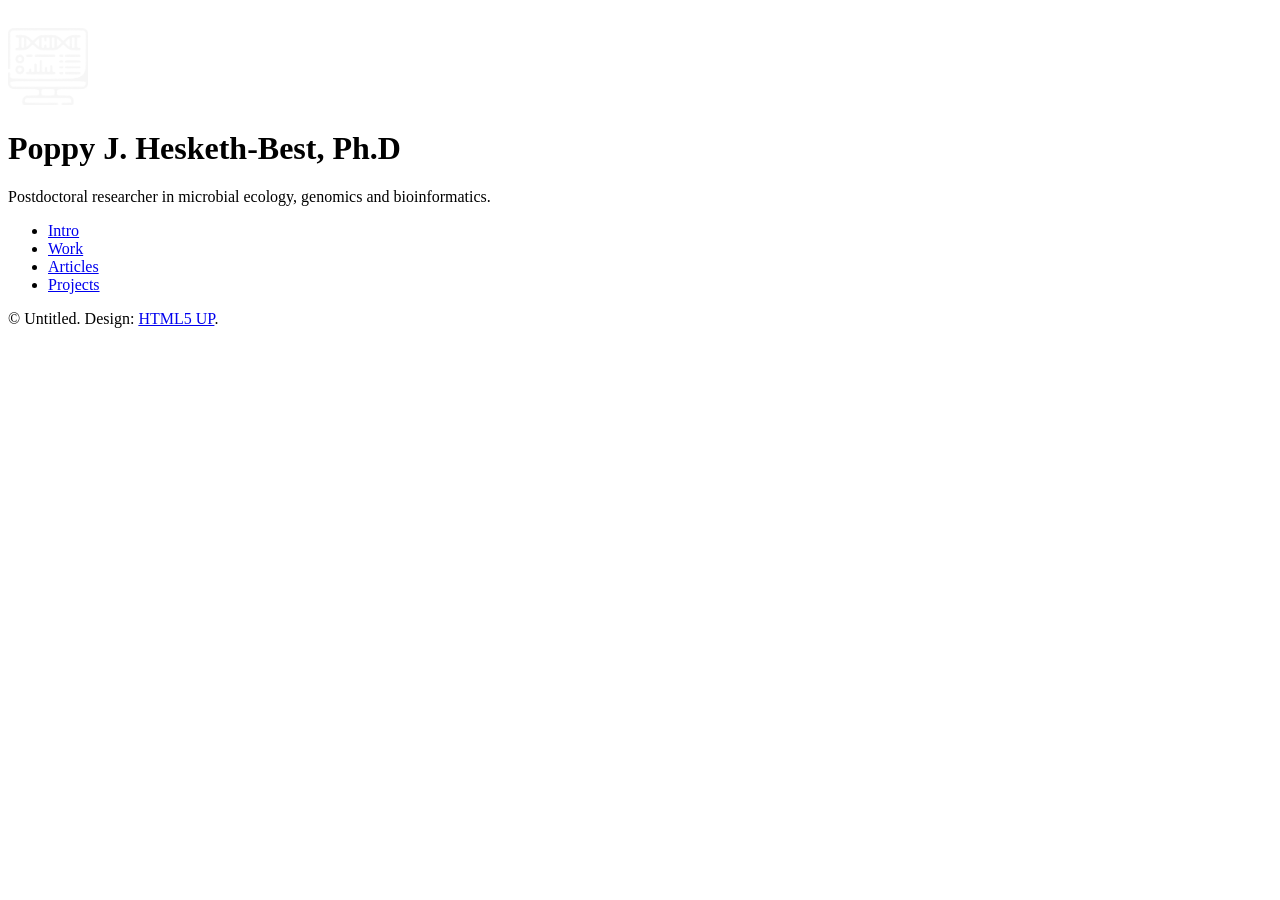
==== commit a71313bf: "Update index.html" ====
--- a/index.html
+++ b/index.html
@@ -21,7 +21,7 @@
 					<header id="header">
 
 						<div class="logo">
-						<img src="images/logo1.png" alt="My logo" style="width: 80px; margin-top: 18px;">
+						<img src="images/logo1.png" alt="My logo" style="width: 80px; margin-top: 20px;">
 						</div>
 
 						<div class="content">
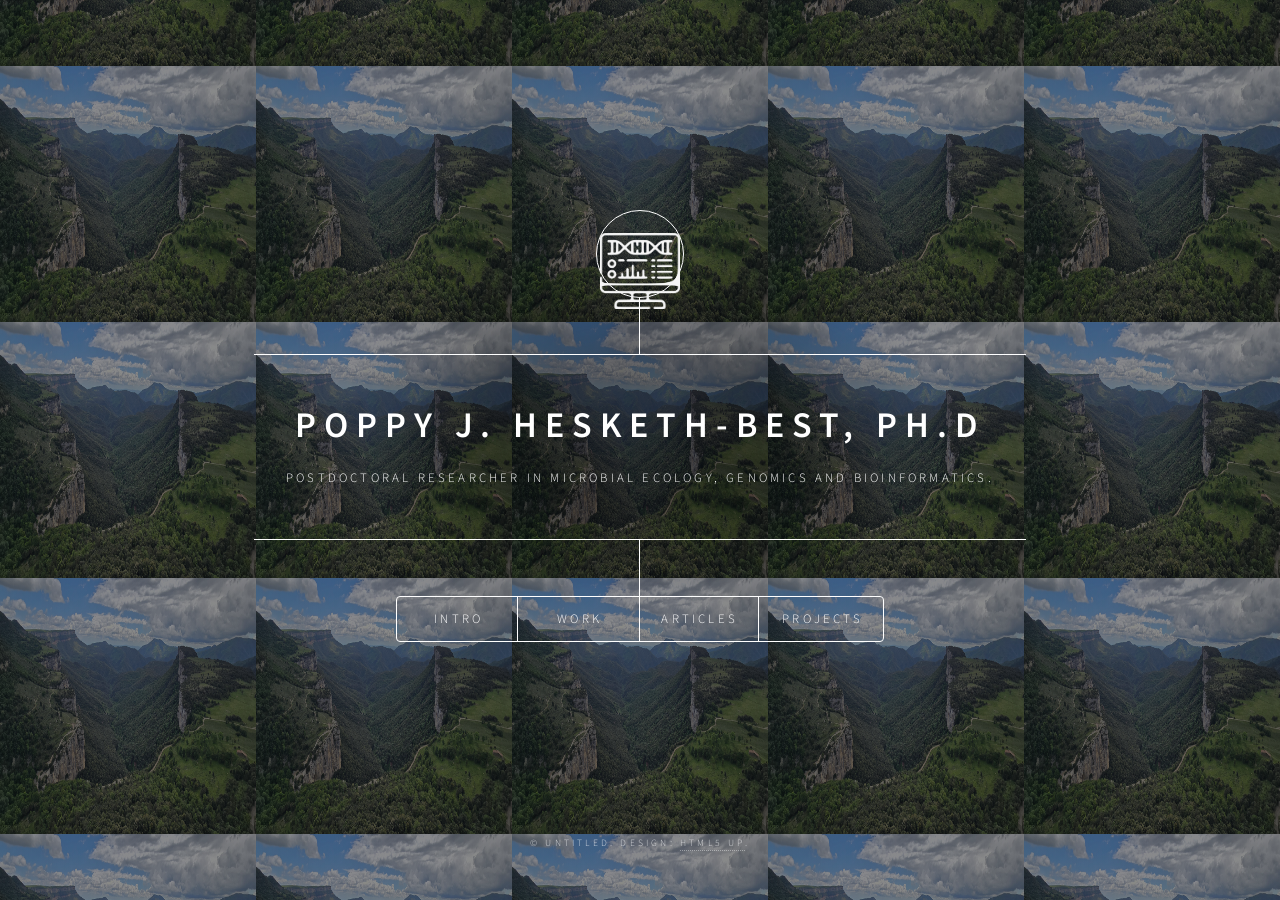
==== commit 985f5693: "Update background" ====
--- a/index.html
+++ b/index.html
@@ -21,7 +21,7 @@
 					<header id="header">
 
 						<div class="logo">
-						<img src="images/logo1.png" alt="My logo" style="width: 80px; margin-top: 20px;">
+						<img src="images/logo1.png" alt="My logo" style="width: 80px; margin-top: 22px;">
 						</div>
 
 						<div class="content">
--- a/assets/css/main.css
+++ b/assets/css/main.css
@@ -1,10 +1,10 @@
 @import url(fontawesome-all.min.css);
 @import url("https://fonts.googleapis.com/css?family=Source+Sans+Pro:300italic,600italic,300,600");
 
-/*
-	Dimension by HTML5 UP
-	html5up.net | @ajlkn
-	Free for personal and commercial use under the CCA 3.0 license (html5up.net/license)
+/*
+	Dimension by HTML5 UP
+	html5up.net | @ajlkn
+	Free for personal and commercial use under the CCA 3.0 license (html5up.net/license)
 */
 
 html, body, div, span, applet, object,
@@ -1139,12 +1139,12 @@
 			-webkit-transition-delay: 0.75s;
 			-ms-transition-delay: 0.75s;
 			transition-delay: 0.75s;
-			background-image: linear-gradient(to top, rgba(19, 21, 25, 0.5), rgba(19, 21, 25, 0.5)), url("../../images/overlay.png");
-			background-size: auto,+			background-image: linear-gradient(to top, rgba(19, 21, 25, 0.5), rgba(19, 21, 25, 0.5)), url("../../images/background.jpg");
+			background-size: auto,
  256px 256px;
-			background-position: center,+			background-position: center,
  center;
-			background-repeat: no-repeat,+			background-repeat: no-repeat,
  repeat;
 			z-index: 2;
 		}
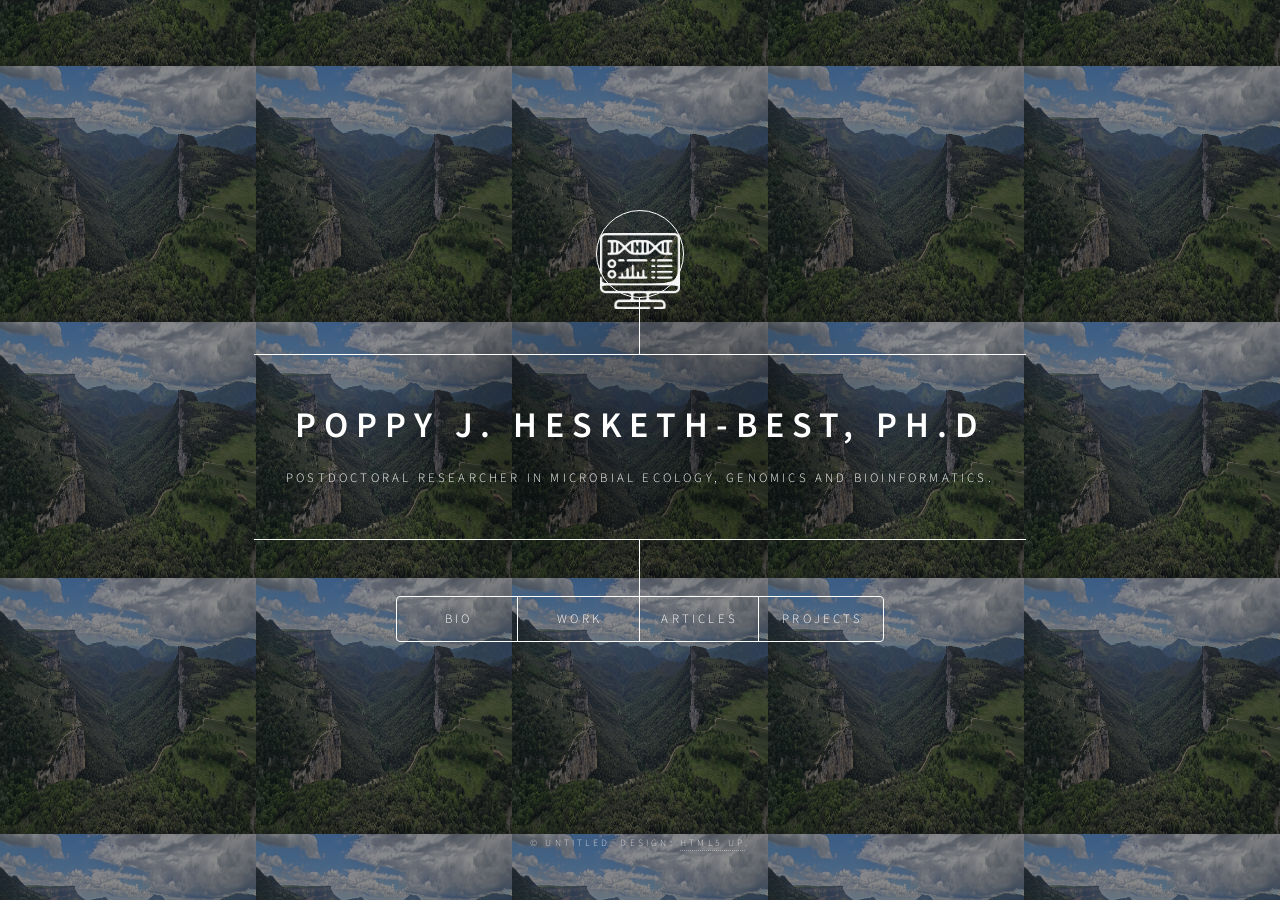
==== commit 1e132d3a: "Update Intro/Bio" ====
--- a/index.html
+++ b/index.html
@@ -32,7 +32,7 @@
 						</div>
 						<nav>
 							<ul>
-								<li><a href="#intro">Intro</a></li>
+								<li><a href="#Bio">Bio</a></li>
 								<li><a href="#work">Work</a></li>
 								<li><a href="#pubs">Articles</a></li>
     							<li><a href="#Projects">Projects</a></li>
@@ -45,8 +45,8 @@
 					<div id="main">
 						
 						<!-- Intro -->
-						<article id="intro">
-						  <h2 class="major">Intro</h2>
+						<article id="Bio">
+						  <h2 class="major">Bio</h2>
 						  <span class="image main"><img src="images/background.jpg" alt="" /></span>
 						  <p>
 						    I am a bioinformatician and microbial ecologist with a PhD in Marine Biology (Microbiology) from the University of Plymouth. My research focuses on understanding complex biological systems through high-throughput sequencing, metagenomics, and evolutionary analysis.
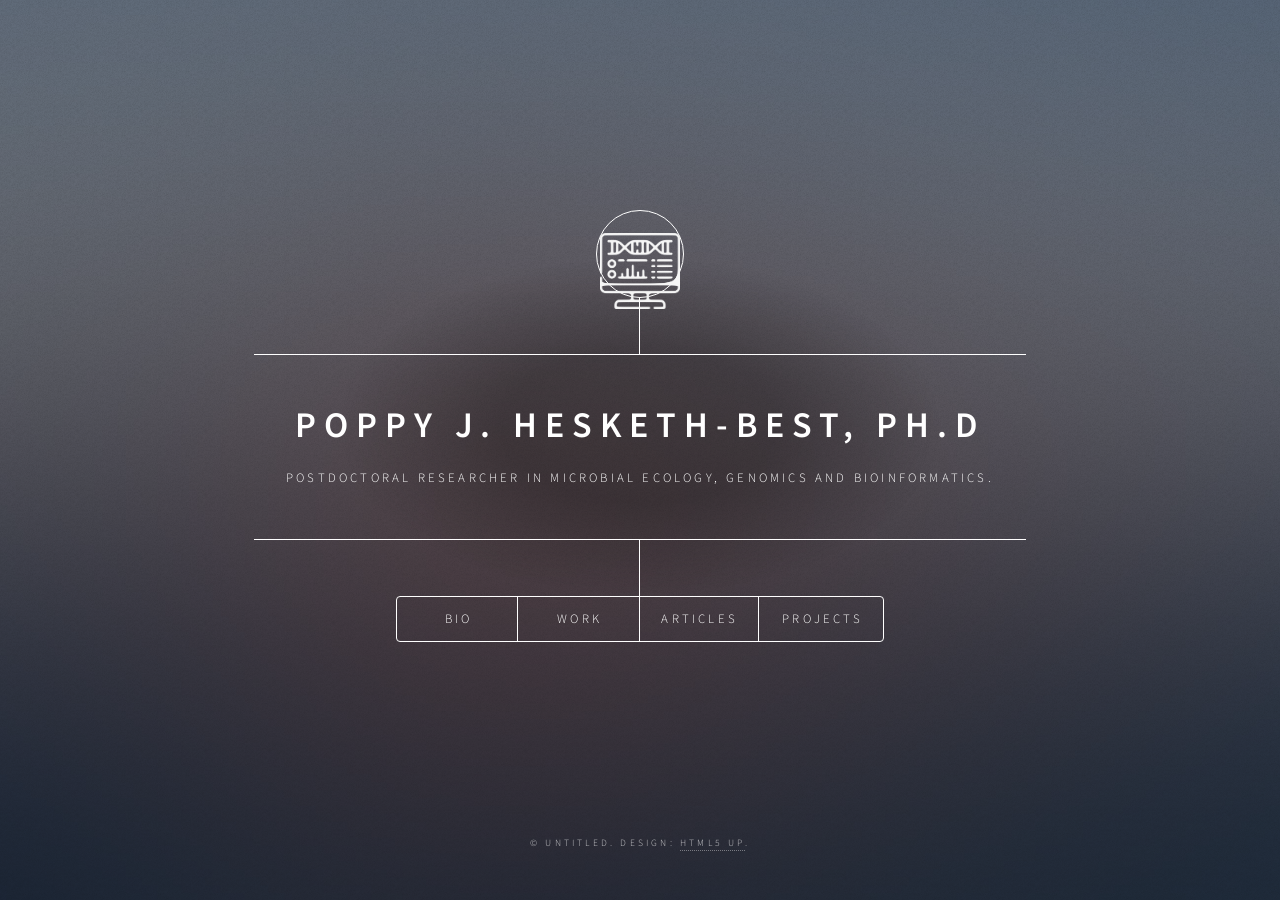
==== commit 06d43712: "Add assets" ====
--- a/index.html
+++ b/index.html
@@ -47,7 +47,7 @@
 						<!-- Intro -->
 						<article id="Bio">
 						  <h2 class="major">Bio</h2>
-						  <span class="image main"><img src="images/background.jpg" alt="" /></span>
+						  <!-- <span class="image main"><img src="images/background.jpg" alt="" /></span> -->
 						  <p>
 						    I am a bioinformatician and microbial ecologist with a PhD in Marine Biology (Microbiology) from the University of Plymouth. My research focuses on understanding complex biological systems through high-throughput sequencing, metagenomics, and evolutionary analysis.
 						  </p>
--- a/assets/css/main.css
+++ b/assets/css/main.css
@@ -1139,7 +1139,7 @@
 			-webkit-transition-delay: 0.75s;
 			-ms-transition-delay: 0.75s;
 			transition-delay: 0.75s;
-			background-image: linear-gradient(to top, rgba(19, 21, 25, 0.5), rgba(19, 21, 25, 0.5)), url("../../images/background.jpg");
+			background-image: linear-gradient(to top, rgba(19, 21, 25, 0.5), rgba(19, 21, 25, 0.5)), url("../../images/overlay.png");
 			background-size: auto,
  256px 256px;
 			background-position: center,
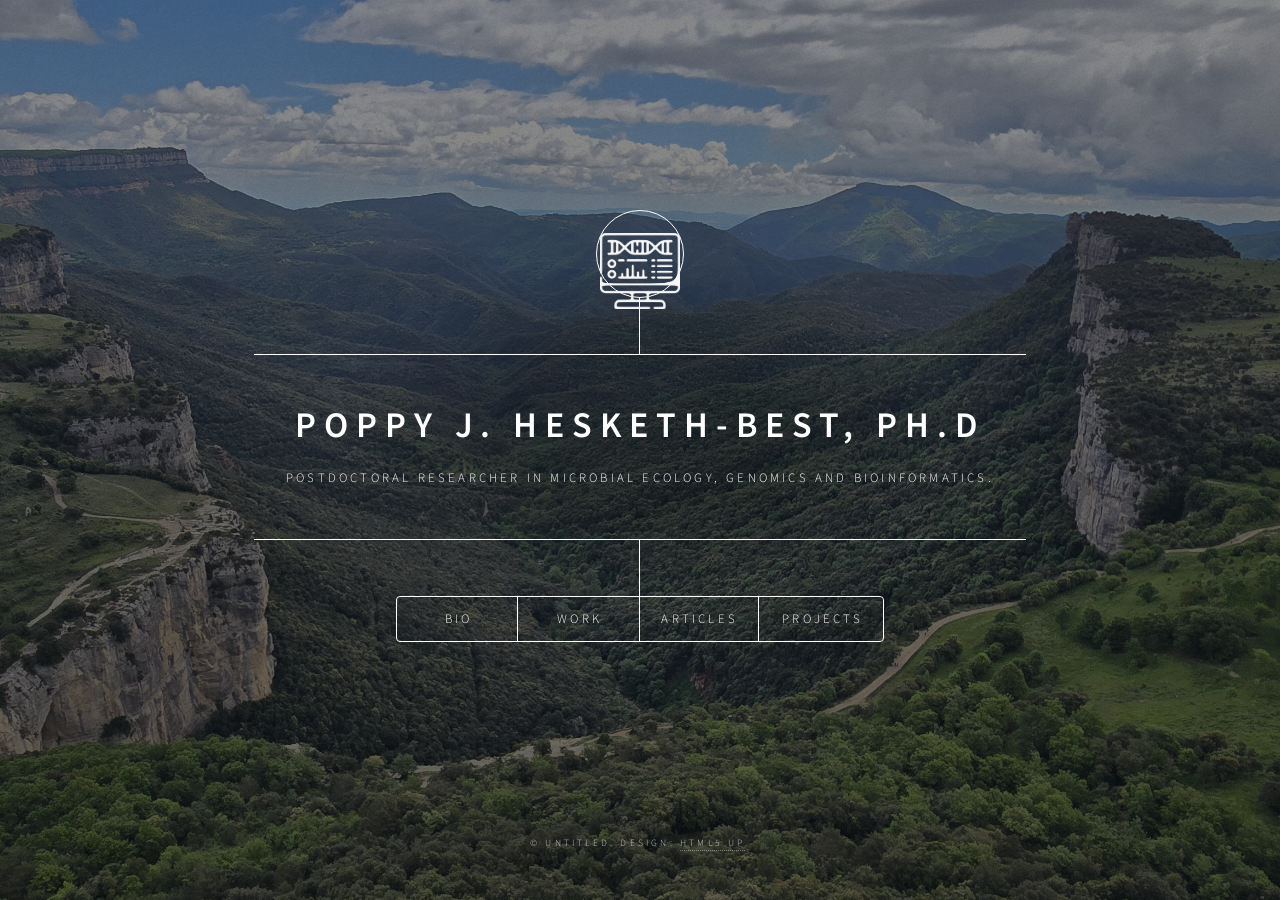
==== commit e8de6ae4: "Add bio image" ====
--- a/index.html
+++ b/index.html
@@ -47,7 +47,7 @@
 						<!-- Intro -->
 						<article id="Bio">
 						  <h2 class="major">Bio</h2>
-						  <!-- <span class="image main"><img src="images/background.jpg" alt="" /></span> -->
+						  <span class="image main"><img src="images/bio-image.jpg" alt="" /></span>
 						  <p>
 						    I am a bioinformatician and microbial ecologist with a PhD in Marine Biology (Microbiology) from the University of Plymouth. My research focuses on understanding complex biological systems through high-throughput sequencing, metagenomics, and evolutionary analysis.
 						  </p>
